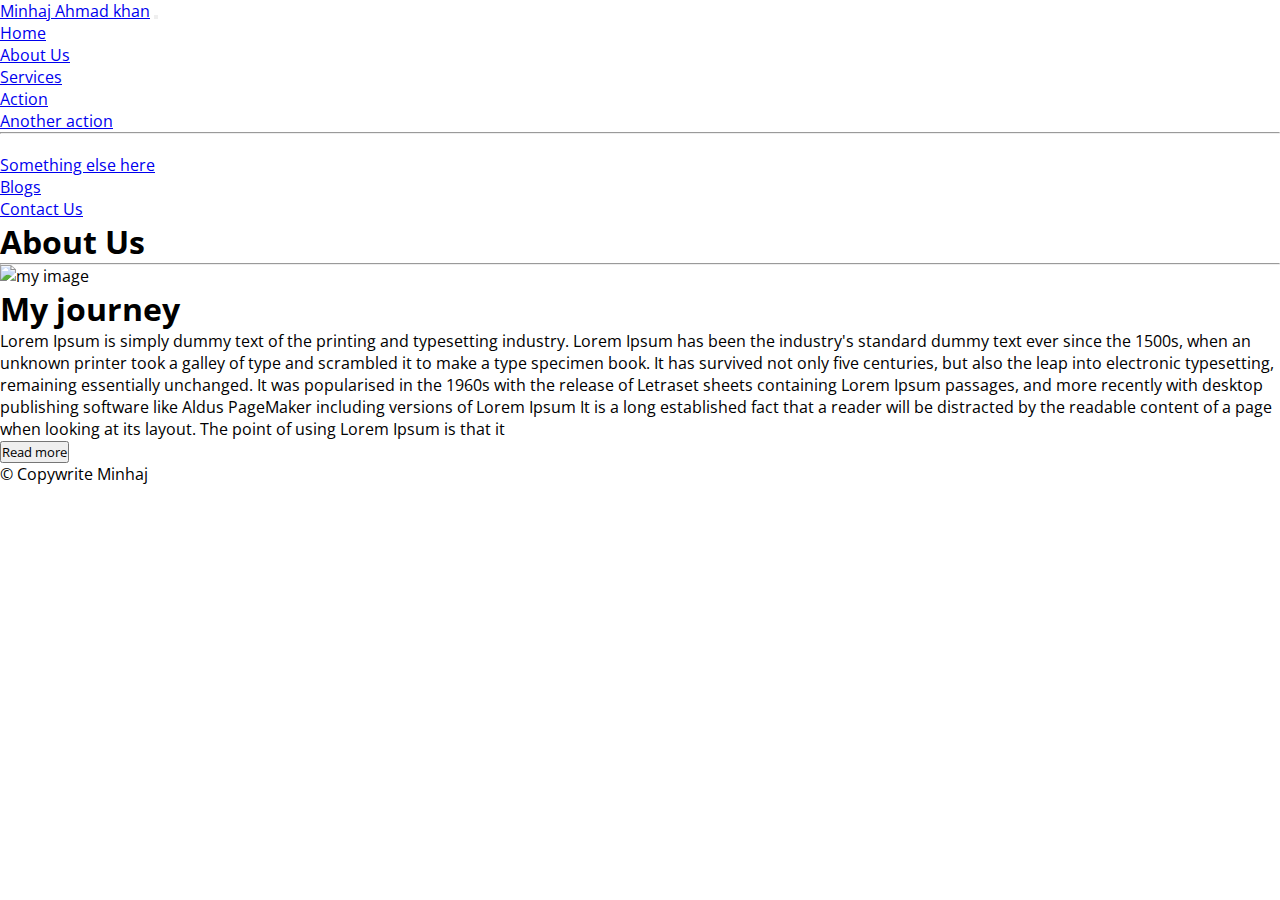
==== about.html @ d9d76459 "change in gallery file" ====
<!doctype html>
<html lang="en">

<head>
    <!-- Required meta tags -->
    <meta charset="utf-8">
    <meta name="viewport" content="width=device-width, initial-scale=1">

    <!-- Bootstrap CSS -->
    <link href="https://cdn.jsdelivr.net/npm/bootstrap@5.0.0-beta1/dist/css/bootstrap.min.css" rel="stylesheet"
        integrity="sha384-giJF6kkoqNQ00vy+HMDP7azOuL0xtbfIcaT9wjKHr8RbDVddVHyTfAAsrekwKmP1" crossorigin="anonymous">

    <link rel="preconnect" href="https://fonts.gstatic.com">
    <link href="https://fonts.googleapis.com/css2?family=Open+Sans:wght@300&display=swap" rel="stylesheet">

    <link href="style.css" rel="stylesheet" type="text/css">

    <title>Hello, world!</title>
</head>

<body>
    <nav class="navbar navbar-expand-lg navbar-light bg-light">
        <div class="container-fluid">
            <a class="navbar-brand" href="#">Minhaj Ahmad khan</a>
            <button class="navbar-toggler" type="button" data-bs-toggle="collapse"
                data-bs-target="#navbarSupportedContent" aria-controls="navbarSupportedContent" aria-expanded="false"
                aria-label="Toggle navigation">
                <span class="navbar-toggler-icon"></span>
            </button>
            <div class="collapse navbar-collapse" id="navbarSupportedContent">
                <ul class="navbar-nav ml-auto mb-2 mb-lg-0">
                    <li class="nav-item">
                        <a class="nav-link active" aria-current="page" href="index.html">Home</a>
                    </li>
                    <li class="nav-item">
                        <a class="nav-link" href="about.html">About Us</a>
                    </li>
                    <li class="nav-item dropdown">
                        <a class="nav-link dropdown-toggle" href="#" id="navbarDropdown" role="button"
                            data-bs-toggle="dropdown" aria-expanded="false">
                            Services
                        </a>
                        <ul class="dropdown-menu" aria-labelledby="navbarDropdown">
                            <li><a class="dropdown-item" href="#">Action</a></li>
                            <li><a class="dropdown-item" href="#">Another action</a></li>
                            <li>
                                <hr class="dropdown-divider">
                            </li>
                            <li><a class="dropdown-item" href="#">Something else here</a></li>
                        </ul>
                    </li>
                    <li class="nav-item">
                        <a class="nav-link" href="blogs.html">Blogs</a>
                    </li>
                    <li class="nav-item">
                        <a class="nav-link" href="contact.html">Contact Us</a>
                    </li>

                </ul>


            </div>
        </div>
    </nav>
    <section class="main-heading my-5">
        <div class="text-center">
            <h1 class="display-4">About Us </h1>
            <hr class="w-25 mx-auto" />
        </div>
        <div class="container">
    
            <div class="row my-5">
                <div class="col-lg-6 col-md-6 col-12 col-xxl-6">
                    <figure>
                        <img class="img-fluid about-image"
                            src="https://instagram.fdel12-1.fna.fbcdn.net/v/t51.2885-15/sh0.08/e35/s640x640/123027415_3129106867216476_1104686939210989386_n.jpg?_nc_ht=instagram.fdel12-1.fna.fbcdn.net&_nc_cat=100&_nc_ohc=xiAdggy7-zYAX8S5H2M&tp=1&oh=bcc9c8f32ace52e3a68a948c2d5d8786&oe=5FFE5164"
                            alt="my image" />
                    </figure>
    
                </div>
                <div class="col-lg-6 col-md-6 col-12 col-xxl-6 d-flex justify-content-center align-items-start flex-column">
                    <h1>My journey</h1>
                    <p>
                        Lorem Ipsum is simply dummy text of the printing and typesetting industry. Lorem Ipsum has been the
                        industry's standard
                        dummy text ever since the 1500s, when an unknown printer took a galley of type and scrambled it to
                        make a type specimen
                        book. It has survived not only five centuries, but also the leap into electronic typesetting,
                        remaining essentially
                        unchanged. It was popularised in the 1960s with the release of Letraset sheets containing Lorem
                        Ipsum passages, and more
                        recently with desktop publishing software like Aldus PageMaker including versions of Lorem Ipsum It
                        is a long established fact that a reader will be distracted by the readable content of a page when
                        looking at its
                        layout. The point of using Lorem Ipsum is that it</p>
    
    
                    <button type="button" class="btn btn-info btn-sm " data-bs-toggle="tooltip" data-bs-placement="right"
                        title="Who Im I">Read more</button>
    
                    </p>
    
                    </h1>
                </div>
            </div>
        </div>
    
    </section>
    <footer class="bg-secondary text-center text-white">
        <p class="footer-padding"> © Copywrite Minhaj</p>
    </footer>
    
    <!-- fotter end here  -->
    
    
    <!-- 
    blog page ends here  -->
    
    
    
    <!-- Optional JavaScript; choose one of the two! -->
    
    <!-- Option 1: Bootstrap Bundle with Popper -->
    <script src="https://cdn.jsdelivr.net/npm/bootstrap@5.0.0-beta1/dist/js/bootstrap.bundle.min.js"
        integrity="sha384-ygbV9kiqUc6oa4msXn9868pTtWMgiQaeYH7/t7LECLbyPA2x65Kgf80OJFdroafW"
        crossorigin="anonymous"></script>
    
    <!-- Option 2: Separate Popper and Bootstrap JS -->
    <!--
        <script src="https://cdn.jsdelivr.net/npm/@popperjs/core@2.5.4/dist/umd/popper.min.js" integrity="sha384-q2kxQ16AaE6UbzuKqyBE9/u/KzioAlnx2maXQHiDX9d4/zp8Ok3f+M7DPm+Ib6IU" crossorigin="anonymous"></script>
        <script src="https://cdn.jsdelivr.net/npm/bootstrap@5.0.0-beta1/dist/js/bootstrap.min.js" integrity="sha384-pQQkAEnwaBkjpqZ8RU1fF1AKtTcHJwFl3pblpTlHXybJjHpMYo79HY3hIi4NKxyj" crossorigin="anonymous"></script>
        -->
    <script type="text/javascript">
        var tooltipTriggerList = [].slice.call(document.querySelectorAll('[data-bs-toggle="tooltip"]'))
        var tooltipList = tooltipTriggerList.map(function (tooltipTriggerEl) {
            return new bootstrap.Tooltip(tooltipTriggerEl)
        })

    </script>
    </body>
    
    </html>
---- style.css ----
*{
    margin: 0;
    padding: 0;
    box-sizing: border-box;
    font-family: 'Open Sans', sans-serif;
}

.carousel-item img{
    height: 93vh;
}

.about-image{
    min-width: 100%;
    max-width: 280px;;
}

.services img{
    width: 100%;
    height: 100%;
}
.offer-bg-color{
    background-color: #C2DFFF;
}
.padding-right{
    padding-right: 1.5rem;
}

.footer-padding{
margin-bottom: 0 !important;
}

/* responsive code  */
/* // Extra small devices (portrait phones, less than 576px) */
@media (max-width: 575.98px) { ...
 }

/* // Small devices (landscape phones, less than 768px) */
@media (max-width: 767.98px) { ...
 }

/* // Medium devices (tablets, less than 992px) */
@media (max-width: 991.98px) { ... 
}

/* // Large devices (desktops, less than 1200px) */
@media (max-width: 1199.98px) { ...
 }

/* // Extra large devices (large desktops) */
/* // No media query since the extra-large breakpoint has no upper bound on its width */
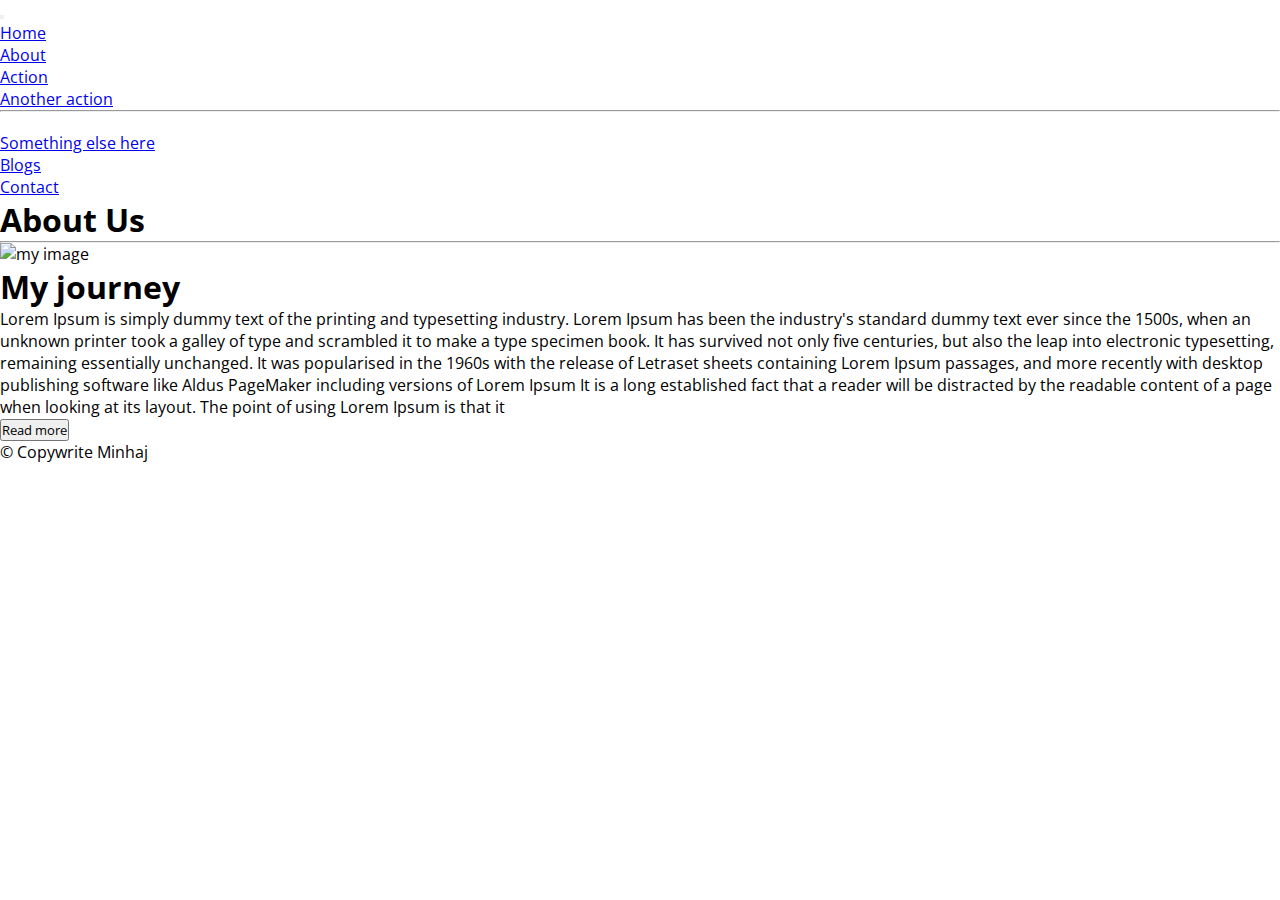
==== commit ee2107b0: "changes in about page" ====
--- a/about.html
+++ b/about.html
@@ -15,13 +15,13 @@
 
     <link href="style.css" rel="stylesheet" type="text/css">
 
-    <title>Hello, world!</title>
+    <title>About</title>
 </head>
 
 <body>
     <nav class="navbar navbar-expand-lg navbar-light bg-light">
         <div class="container-fluid">
-            <a class="navbar-brand" href="#">Minhaj Ahmad khan</a>
+            <!-- <a class="navbar-brand" href="#">Minhaj Ahmad khan</a> -->
             <button class="navbar-toggler" type="button" data-bs-toggle="collapse"
                 data-bs-target="#navbarSupportedContent" aria-controls="navbarSupportedContent" aria-expanded="false"
                 aria-label="Toggle navigation">
@@ -33,13 +33,10 @@
                         <a class="nav-link active" aria-current="page" href="index.html">Home</a>
                     </li>
                     <li class="nav-item">
-                        <a class="nav-link" href="about.html">About Us</a>
+                        <a class="nav-link" href="about.html">About</a>
                     </li>
                     <li class="nav-item dropdown">
-                        <a class="nav-link dropdown-toggle" href="#" id="navbarDropdown" role="button"
-                            data-bs-toggle="dropdown" aria-expanded="false">
-                            Services
-                        </a>
+                        
                         <ul class="dropdown-menu" aria-labelledby="navbarDropdown">
                             <li><a class="dropdown-item" href="#">Action</a></li>
                             <li><a class="dropdown-item" href="#">Another action</a></li>
@@ -53,7 +50,7 @@
                         <a class="nav-link" href="blogs.html">Blogs</a>
                     </li>
                     <li class="nav-item">
-                        <a class="nav-link" href="contact.html">Contact Us</a>
+                        <a class="nav-link" href="contact.html">Contact</a>
                     </li>
 
                 </ul>
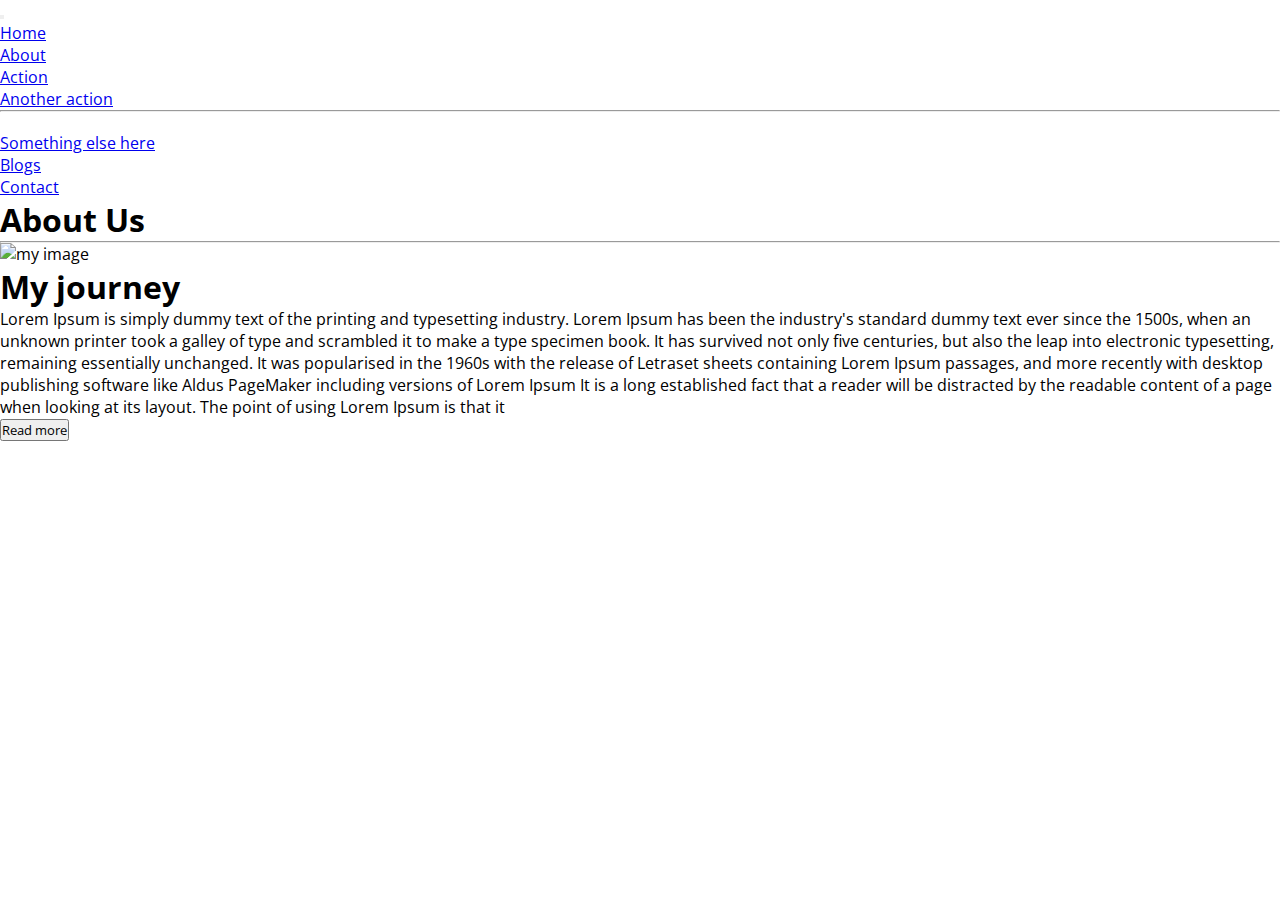
==== commit 865fd7b0: "changes in website content" ====
--- a/about.html
+++ b/about.html
@@ -103,9 +103,7 @@
         </div>
     
     </section>
-    <footer class="bg-secondary text-center text-white">
-        <p class="footer-padding"> © Copywrite Minhaj</p>
-    </footer>
+    
     
     <!-- fotter end here  -->
     
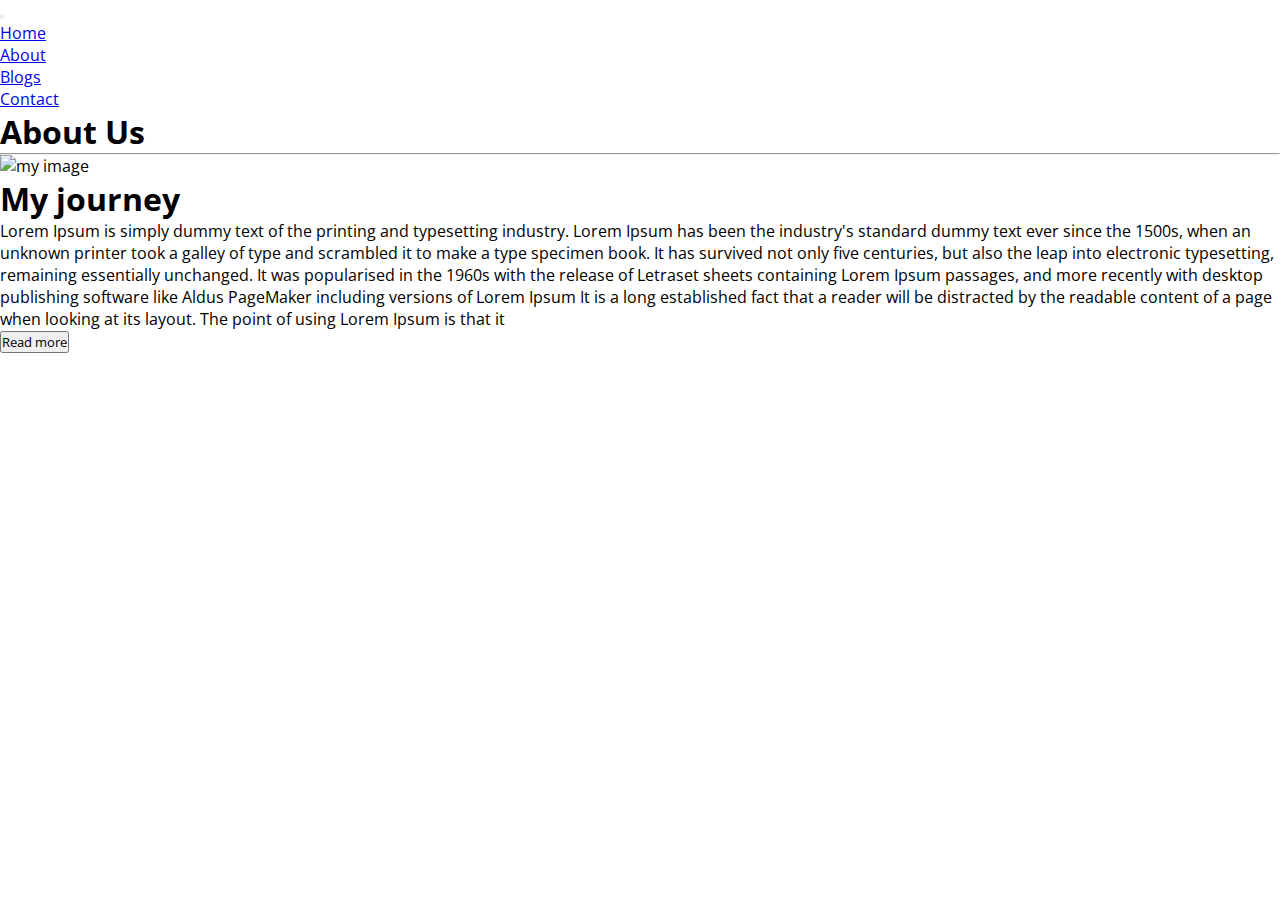
==== commit c39c5664: "removing extra code" ====
--- a/about.html
+++ b/about.html
@@ -35,17 +35,7 @@
                     <li class="nav-item">
                         <a class="nav-link" href="about.html">About</a>
                     </li>
-                    <li class="nav-item dropdown">
-                        
-                        <ul class="dropdown-menu" aria-labelledby="navbarDropdown">
-                            <li><a class="dropdown-item" href="#">Action</a></li>
-                            <li><a class="dropdown-item" href="#">Another action</a></li>
-                            <li>
-                                <hr class="dropdown-divider">
-                            </li>
-                            <li><a class="dropdown-item" href="#">Something else here</a></li>
-                        </ul>
-                    </li>
+                    
                     <li class="nav-item">
                         <a class="nav-link" href="blogs.html">Blogs</a>
                     </li>
